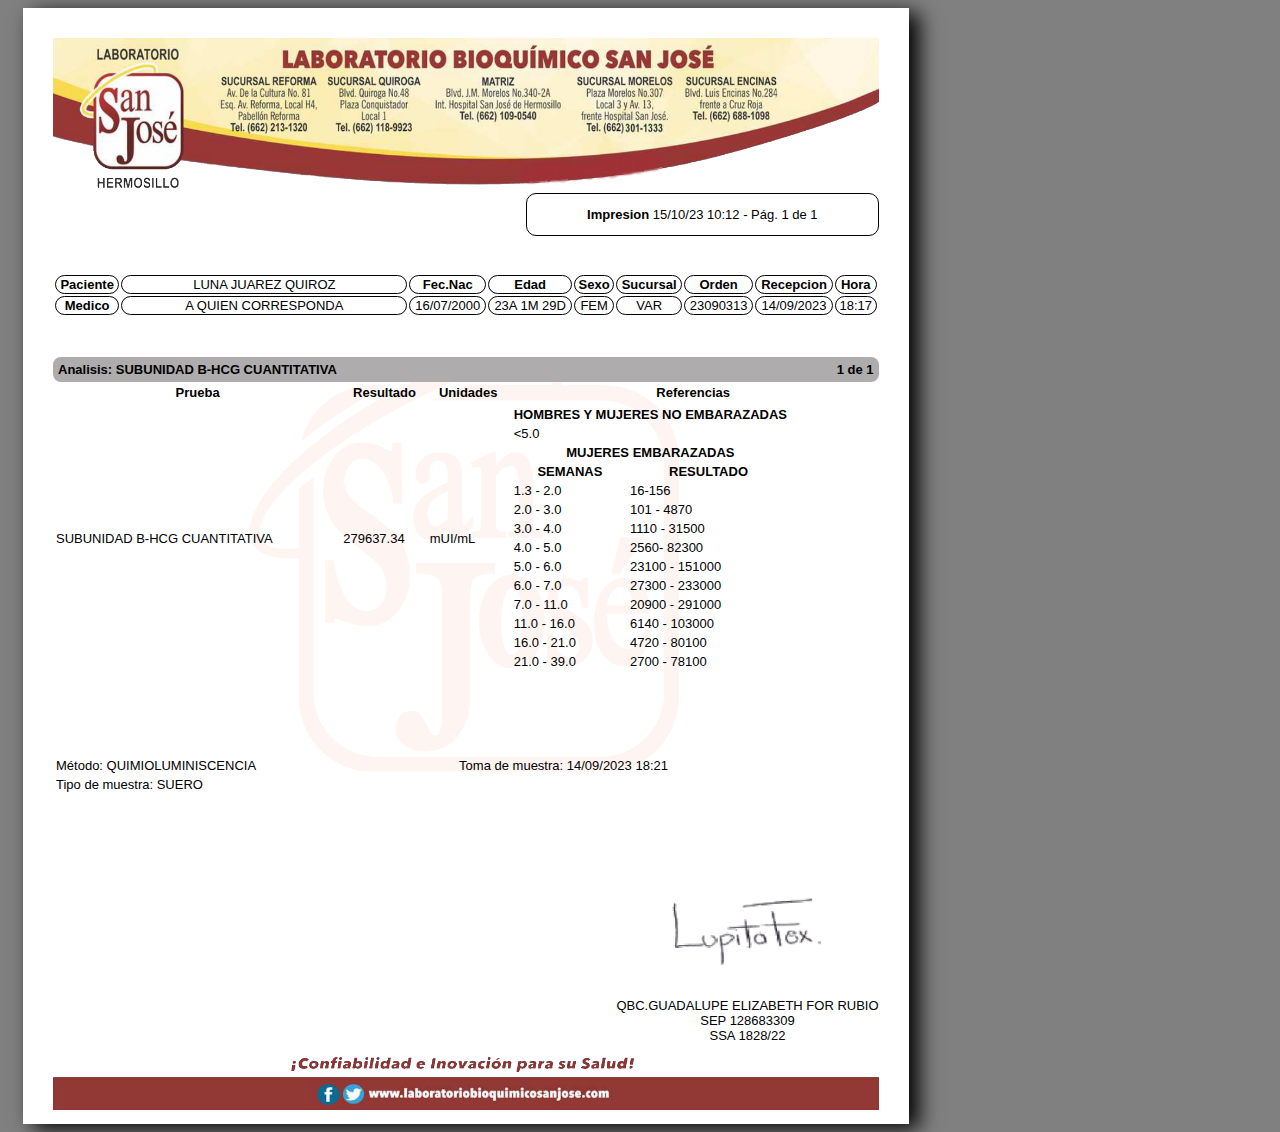
==== Practica 5 tipo examen/Practica_analisis.html @ 2b96c8cb "Practica Analisis" ====
<!DOCTYPE html>
<html lang="es">

<head>
    <meta charset="UTF-8">
    <meta name="viewport" content="width=device-width, initial-scale=1.0">
    <title>Analisis</title>
    <link rel="stylesheet" href="style.css">
</head>

<body class="fondo">

    <div class="divHoja">

        <div>
            <img class="tamaño" src="imagenes/encabezadoSanJose.png" alt="encabezado del laboratorio">

        </div>

        <div class="border derecha padings ">

            <p><b>Impresion</b> 15/10/23 10:12 - Pág. 1 de 1 </p>

        </div>


        <div class="espacio">
            <table class="tamaño centrado">

                <tr>
                    <th class="border">Paciente </th>
                    <td class=" border padings">LUNA JUAREZ QUIROZ</td>
                    <th class="border">Fec.Nac </th>
                    <th class="border">Edad</th>
                    <th class="border">Sexo</th>
                    <th class="border">Sucursal</th>
                    <th class="border">Orden</th>
                    <th class="border">Recepcion</th>
                    <th class="border">Hora</th>
                </tr>


                <tr>
                    <th class="border">Medico</th>
                    <td class="border">A QUIEN CORRESPONDA </td>
                    <td class="border"> 16/07/2000</td>
                    <td class="border">23A 1M 29D</td>
                    <td class="border">FEM</td>
                    <td class="border">VAR</td>
                    <td class="border">23090313</td>
                    <td class="border">14/09/2023</td>
                    <td class="border">18:17</td>

                </tr>


            </table>




        </div>

        <div class=" espacioP bordedos ">
            <span> <b>Analisis: SUBUNIDAD B-HCG CUANTITATIVA</b> </span>
            <span class="derecha"> <b>1 de 1</b></span>



        </div>




        <div>
            <table class="tamaño">
                <tr>
                    <th>Prueba</th>
                    <th>Resultado</th>
                    <th>Unidades</th>
                    <th colspan="2">Referencias</th>
                </tr>


                <tr>
                    <td>SUBUNIDAD B-HCG CUANTITATIVA</td>
                    <td>279637.34</td>
                    <td>mUI/mL</td>
                    <td rowspan="2">
                        <table>

                            <tr>
                                <th colspan="2">HOMBRES Y MUJERES NO EMBARAZADAS</th>
                            </tr>



                            <tr>
                                <td>
                                    <5.0</td>
                            </tr>

                            <tr>
                                <th colspan="2">MUJERES EMBARAZADAS</th>
                            </tr>


                            <tr>
                                <th>SEMANAS</th>
                                <th>RESULTADO</th>
                            </tr>

                            <tr>
                                <td>1.3 - 2.0</td>
                                <td>16-156</td>
                            </tr>

                            <tr>
                                <td>2.0 - 3.0 </td>
                                <td>101 - 4870</td>
                            </tr>


                            <tr>
                                <td>3.0 - 4.0 </td>
                                <td>1110 - 31500</td>
                            </tr>


                            <tr>
                                <td>4.0 - 5.0</td>
                                <td>2560- 82300</td>
                            </tr>

                            <tr>
                                <td>5.0 - 6.0</td>
                                <td>23100 - 151000</td>
                            </tr>

                            <tr>
                                <td>6.0 - 7.0</td>
                                <td>27300 - 233000</td>
                            </tr>

                            <tr>
                                <td>7.0 - 11.0</td>
                                <td>20900 - 291000</td>
                            </tr>

                            <tr>
                                <td> 11.0 - 16.0</td>
                                <td>6140 - 103000</td>
                            </tr>

                            <tr>
                                <td>16.0 - 21.0</td>
                                <td> 4720 - 80100</td>
                            </tr>

                            <tr>
                                <td>21.0 - 39.0</td>
                                <td>2700 - 78100</td>
                            </tr>

                        </table>
                    </td>
                </tr>


            </table>





        </div>



        <div class="espacio">
            <table class="tamaño">


                <tr>
                    <td> Método: QUIMIOLUMINISCENCIA</td>
                    <td> Toma de muestra: 14/09/2023 18:21 </td>
                </tr>

                <tr>
                    <td> Tipo de muestra: SUERO</td>
                </tr>
            </table>



        </div>



        <div class="derecha espacio centrado">
            <img class="tamañofirma" src="imagenes/firmaQuimica.png" alt="firma de la quimica">

            <p class="centrado"> QBC.GUADALUPE ELIZABETH FOR RUBIO
                <br>
                SEP 128683309
                <br>
                SSA 1828/22
            </p>

        </div>



        <div ><img class="tamaño " src="imagenes/piePaginaSanJose.png" alt="pie de Pagina San Jose"></div>




    </div>


</body>

</html>
---- Practica 5 tipo examen/style.css ----
.fondo {
    background-color: grey;
    padding-left: 15px;
    font-family: Arial, Helvetica, sans-serif;
    font-size: small;
}

.divHoja {
    width: 8.6in;
    height: 11in;
    background-color: white;
    padding: 30px;
    background-image: url("imagenes/fondoSanJose.png");
    background-size: 50%;
    background-position: center center;
    background-repeat: no-repeat;
    box-shadow: 10px 5px 20px black ;
}


.espacio {
    margin-top: 80px;
}

.espacioP{
    margin-top: 40px;

}

.tamaño {
    width: 8.6in;
}


.tamañofirma {
    width: 180px;

}

.centrado{
    text-align: center;
}



.derecha {
    float: right;

}


.border {
    padding-left: 2px;
    padding-right: 2px;
    border: 1px solid black;
    border-radius: 10px;

}

.bordedos{
    border-radius: 8px;
    padding: 5px;
  background-color: rgb(174, 172, 172);
}



.padings {
    padding-left: 60px;
    padding-right: 60px;

}

.ancho{
    width: 30%;
}
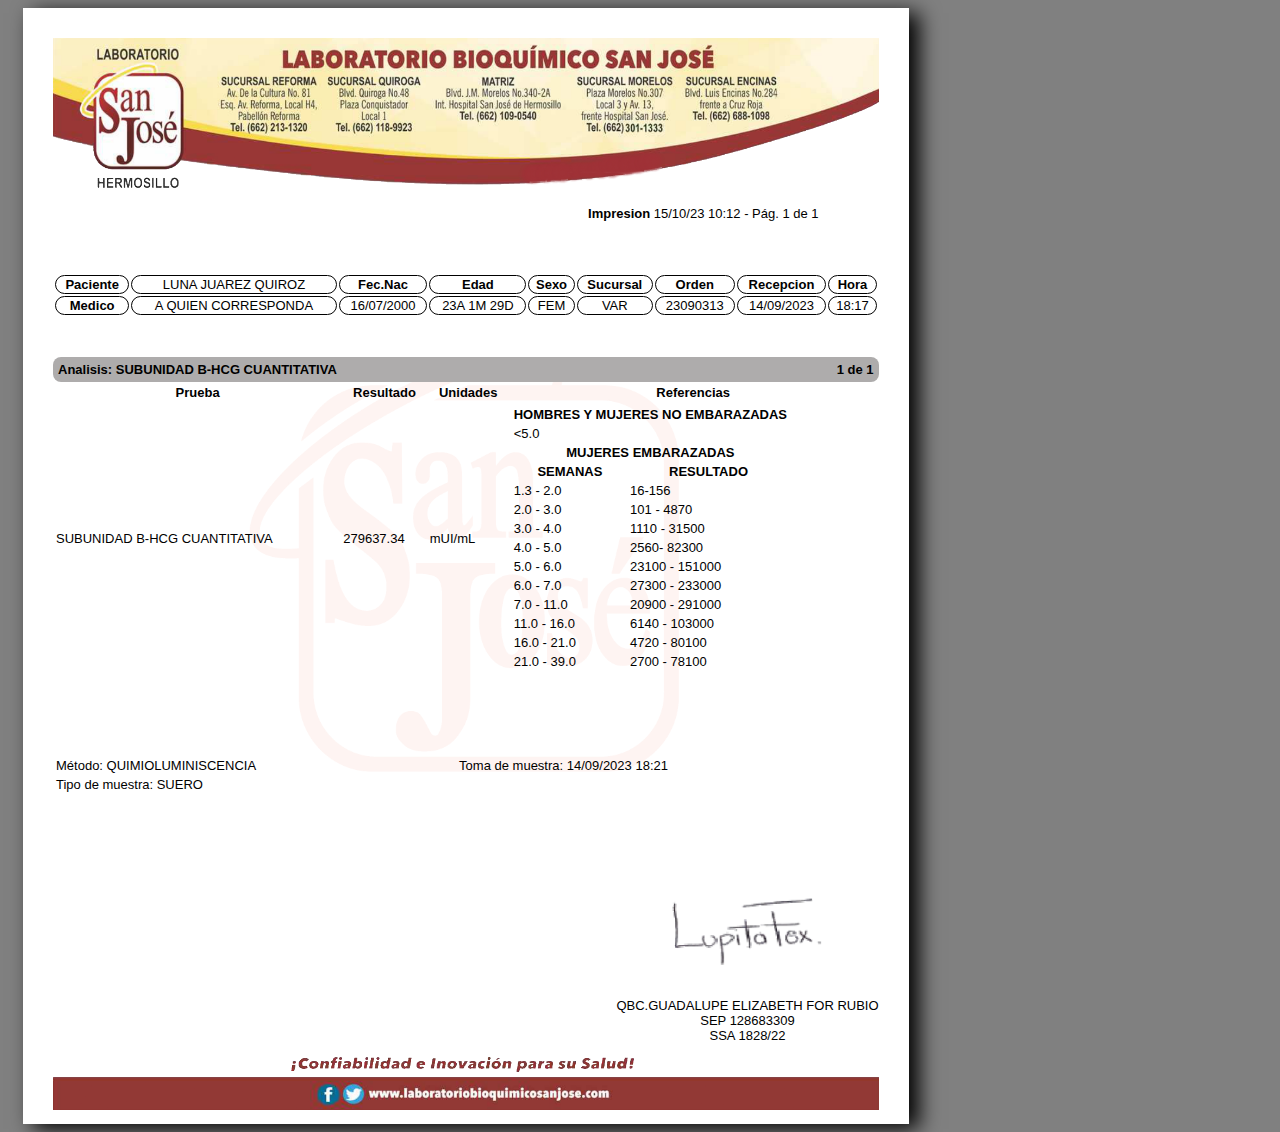
==== commit 04d7fc3b: "Correcciones" ====
--- a/Practica 5 tipo examen/Practica_analisis.html
+++ b/Practica 5 tipo examen/Practica_analisis.html
@@ -25,31 +25,31 @@
 
 
         <div class="espacio">
-            <table class="tamaño centrado">
-
-                <tr>
-                    <th class="border">Paciente </th>
-                    <td class=" border padings">LUNA JUAREZ QUIROZ</td>
-                    <th class="border">Fec.Nac </th>
-                    <th class="border">Edad</th>
-                    <th class="border">Sexo</th>
-                    <th class="border">Sucursal</th>
-                    <th class="border">Orden</th>
-                    <th class="border">Recepcion</th>
-                    <th class="border">Hora</th>
-                </tr>
-
-
-                <tr>
-                    <th class="border">Medico</th>
-                    <td class="border">A QUIEN CORRESPONDA </td>
-                    <td class="border"> 16/07/2000</td>
-                    <td class="border">23A 1M 29D</td>
-                    <td class="border">FEM</td>
-                    <td class="border">VAR</td>
-                    <td class="border">23090313</td>
-                    <td class="border">14/09/2023</td>
-                    <td class="border">18:17</td>
+            <table class="border tamaño centrado ">
+
+                <tr>
+                    <th >Paciente </th>
+                    <td >LUNA JUAREZ QUIROZ</td>
+                    <th >Fec.Nac </th>
+                    <th >Edad</th>
+                    <th >Sexo</th>
+                    <th >Sucursal</th>
+                    <th>Orden</th>
+                    <th >Recepcion</th>
+                    <th >Hora</th>
+                </tr>
+
+
+                <tr>
+                    <th >Medico</th>
+                    <td >A QUIEN CORRESPONDA </td>
+                    <td > 16/07/2000</td>
+                    <td >23A 1M 29D</td>
+                    <td >FEM</td>
+                    <td >VAR</td>
+                    <td >23090313</td>
+                    <td >14/09/2023</td>
+                    <td >18:17</td>
 
                 </tr>
 
--- a/Practica 5 tipo examen/style.css
+++ b/Practica 5 tipo examen/style.css
@@ -49,11 +49,12 @@
 }
 
 
-.border {
+div .border td, div .border th {
     padding-left: 2px;
     padding-right: 2px;
     border: 1px solid black;
     border-radius: 10px;
+    
 
 }
 
@@ -73,4 +74,5 @@
 
 .ancho{
     width: 30%;
+    
 }
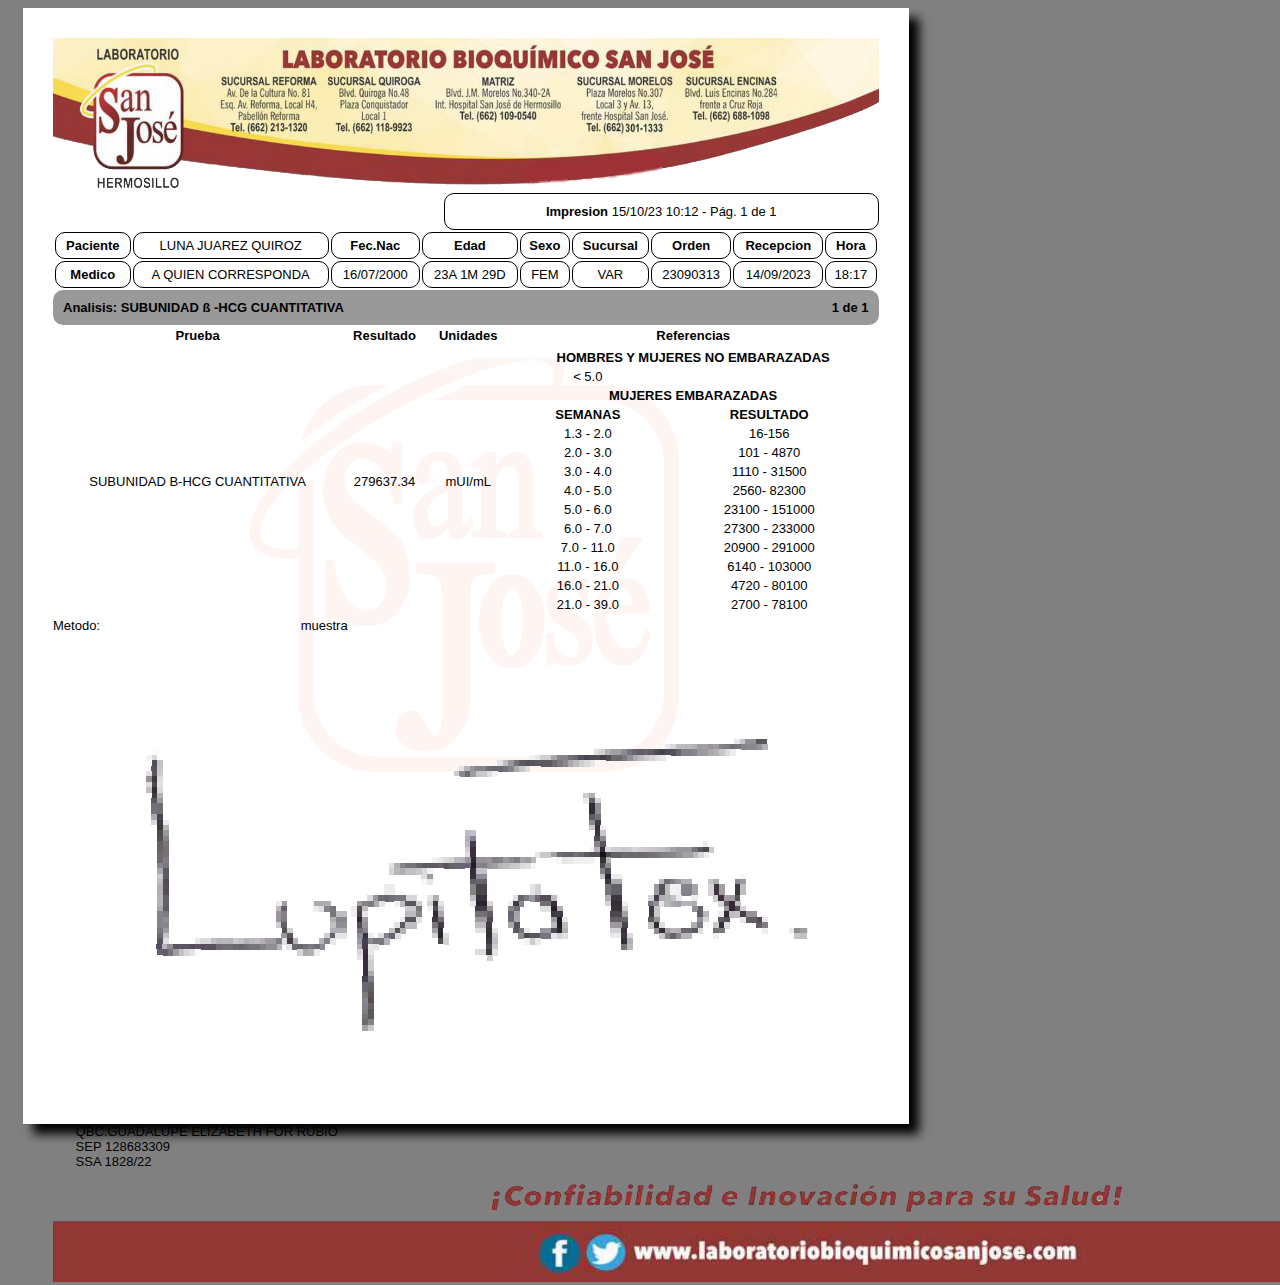
==== commit 22f4a9d2: "Muchas actualizaciones 24Nov" ====
--- a/Practica 5 tipo examen/Practica_analisis.html
+++ b/Practica 5 tipo examen/Practica_analisis.html
@@ -10,70 +10,67 @@
 
 <body class="fondo">
 
-    <div class="divHoja">
+    <div class="Hoja">
+
+        <div class="encabezado">
+            <img  src="imagenes/encabezadoSanJose.png" alt="encabezado del laboratorio">
+
+        </div>
+
+        <div class="impresion derecha">
+
+            <span><b>Impresion</b> 15/10/23 10:12 - Pág. 1 de 1</span>
+
+        </div>
+
+
+        <div class="datosPaciente">
+            <table >
+
+                <tr>
+                    <th>Paciente </th>
+                    <td>LUNA JUAREZ QUIROZ</td>
+                    <th>Fec.Nac </th>
+                    <th>Edad</th>
+                    <th>Sexo</th>
+                    <th>Sucursal</th>
+                    <th>Orden</th>
+                    <th>Recepcion</th>
+                    <th>Hora</th>
+                </tr>
+
+
+                <tr>
+                    <th>Medico</th>
+                    <td>A QUIEN CORRESPONDA </td>
+                    <td> 16/07/2000</td>
+                    <td>23A 1M 29D</td>
+                    <td>FEM</td>
+                    <td>VAR</td>
+                    <td>23090313</td>
+                    <td>14/09/2023</td>
+                    <td>18:17</td>
+
+                </tr>
+
+
+            </table>
+
+
+
+
+        </div>
+
+        <div class="analisis">
+            <span> <b>Analisis: SUBUNIDAD &szlig; -HCG CUANTITATIVA</b> </span>
+            <span class="derecha"> <b>1 de 1</b></span>
+        </div>
+
+
+
 
         <div>
-            <img class="tamaño" src="imagenes/encabezadoSanJose.png" alt="encabezado del laboratorio">
-
-        </div>
-
-        <div class="border derecha padings ">
-
-            <p><b>Impresion</b> 15/10/23 10:12 - Pág. 1 de 1 </p>
-
-        </div>
-
-
-        <div class="espacio">
-            <table class="border tamaño centrado ">
-
-                <tr>
-                    <th >Paciente </th>
-                    <td >LUNA JUAREZ QUIROZ</td>
-                    <th >Fec.Nac </th>
-                    <th >Edad</th>
-                    <th >Sexo</th>
-                    <th >Sucursal</th>
-                    <th>Orden</th>
-                    <th >Recepcion</th>
-                    <th >Hora</th>
-                </tr>
-
-
-                <tr>
-                    <th >Medico</th>
-                    <td >A QUIEN CORRESPONDA </td>
-                    <td > 16/07/2000</td>
-                    <td >23A 1M 29D</td>
-                    <td >FEM</td>
-                    <td >VAR</td>
-                    <td >23090313</td>
-                    <td >14/09/2023</td>
-                    <td >18:17</td>
-
-                </tr>
-
-
-            </table>
-
-
-
-
-        </div>
-
-        <div class=" espacioP bordedos ">
-            <span> <b>Analisis: SUBUNIDAD B-HCG CUANTITATIVA</b> </span>
-            <span class="derecha"> <b>1 de 1</b></span>
-
-
-
-        </div>
-
-
-
-
-        <div>
-            <table class="tamaño">
+            <table class="resultados">
                 <tr>
                     <th>Prueba</th>
                     <th>Resultado</th>
@@ -96,8 +93,7 @@
 
 
                             <tr>
-                                <td>
-                                    <5.0</td>
+                                <td> &#60 5.0</td>
                             </tr>
 
                             <tr>
@@ -177,19 +173,12 @@
 
 
 
-        <div class="espacio">
-            <table class="tamaño">
-
-
-                <tr>
-                    <td> Método: QUIMIOLUMINISCENCIA</td>
-                    <td> Toma de muestra: 14/09/2023 18:21 </td>
-                </tr>
-
-                <tr>
-                    <td> Tipo de muestra: SUERO</td>
-                </tr>
-            </table>
+        <div class="metodoMuestra">
+            <div class="metodo">
+                <span>Metodo: </span>
+            </div>
+            <div class="Muestra">muestra</div>
+           
 
 
 
@@ -211,7 +200,7 @@
 
 
 
-        <div ><img class="tamaño " src="imagenes/piePaginaSanJose.png" alt="pie de Pagina San Jose"></div>
+        <div><img class="tamaño " src="imagenes/piePaginaSanJose.png" alt="pie de Pagina San Jose"></div>
 
 
 
--- a/Practica 5 tipo examen/style.css
+++ b/Practica 5 tipo examen/style.css
@@ -5,7 +5,7 @@
     font-size: small;
 }
 
-.divHoja {
+.Hoja {
     width: 8.6in;
     height: 11in;
     background-color: white;
@@ -14,65 +14,62 @@
     background-size: 50%;
     background-position: center center;
     background-repeat: no-repeat;
-    box-shadow: 10px 5px 20px black ;
+    box-shadow: 10px 10px 10px black;
 }
 
 
-.espacio {
-    margin-top: 80px;
+.encabezado img {
+    width: 100%;
 }
 
-.espacioP{
-    margin-top: 40px;
-
+.impresion {
+    width: 50%;
+    border: 1px solid black;
+    border-radius: 10px;
+    text-align: center;
+    padding: 10px;
 }
 
-.tamaño {
-    width: 8.6in;
+.datosPaciente td,
+.datosPaciente th{
+    border: 1px solid black;
+    border-radius: 10px;
+    padding: 5px;
+    text-align: center;
 }
 
-
-.tamañofirma {
-    width: 180px;
-
+.datosPaciente{
+    font-size: small;
+    padding: 20;
+    clear: both;
 }
 
-.centrado{
+.analisis{
+    background-color: #999;
+    padding: 10px;
+    border-radius: 10px;
+}
+
+table{
+    width: 100%;
+}
+
+.resultado, td {
     text-align: center;
 }
 
 
-
-.derecha {
+.derecha{
     float: right;
-
 }
 
 
-div .border td, div .border th {
-    padding-left: 2px;
-    padding-right: 2px;
-    border: 1px solid black;
-    border-radius: 10px;
-    
-
+.muestra{
+    width: 70%;
+    text-align: center;
 }
 
-.bordedos{
-    border-radius: 8px;
-    padding: 5px;
-  background-color: rgb(174, 172, 172);
-}
-
-
-
-.padings {
-    padding-left: 60px;
-    padding-right: 60px;
-
-}
-
-.ancho{
+.metodo{
+    float: left;
     width: 30%;
-    
-}
+}